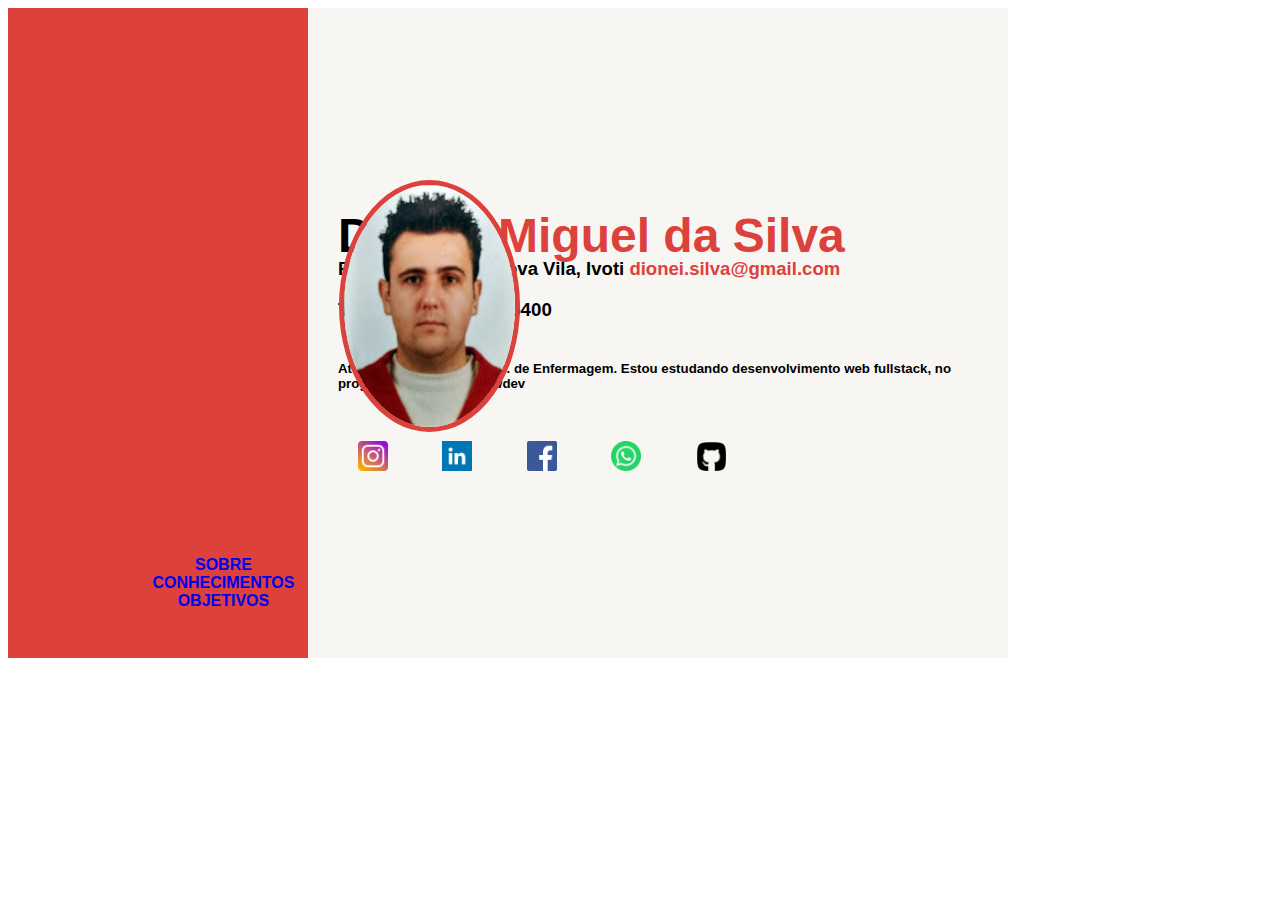
==== index.html @ 5be775b9 "Primeira Commit" ====
<!DOCTYPE html>
<html lang="pt-br">
  <head>
    <meta charset="UTF-8" />
    <meta http-equiv="X-UA-Compatible" content="IE=edge" />
    <meta name="viewport" content="width=device-width, initial-scale=1.0" />
    <link rel="stylesheet" href="style.css" />
    <title>Curriculo Dionei</title>
  </head>
  <body>
    <section class="section">
      <nav>
        <img class="foto" src="./imagens/Dionei34.jpeg" alt="Foto3/4" />
        <div class="lista">
          <ul style="list-style: none">
            <li><a href="./index.html">SOBRE</a></li>
            <li><a href="./conhecimentos.html"> CONHECIMENTOS</a></li>
            <li><a href="./objetivos.html">OBJETIVOS</a></li>
          </ul>
        </div>
      </nav>
    </section>
    <main class="main">
      <div class="div1" >
        <h1 class="name">Dionei <span>Miguel da Silva</h1></span>
        <h3 class="endereco">Rua Tr Dois, 555, Nova Vila, Ivoti <a class="email" href="mailto:dionei.silva@gmail.com" target="_blank"
          > dionei.silva@gmail.com</a></h3>
        <h3 class="fone">Telefone: (51)998415400</h3>
        <h5>
          Atualmente atuo como Tec. de Enfermagem. Estou estudando
          desenvolvimento web fullstack, no programa Starter na Growdev
        </h5>
      </div>
      <div>
        <a href="https://www.instagram.com/dionei.miguel/" target="_blank">
          <img class="link" src="./imagens/instagram.png"  alt="dionei-instagram"
        /></a>
        <a href="https://www.linkedin.com/in/dionei-silva-658858243/" target="_blank"
          ><img class="link" src="./imagens/linkedin.png" alt="dionei-linkedin"
        /></a>
        <a href="https://www.facebook.com/dionei.silva.9/" target="_blank"
          ><img class="link" src="./imagens/facebook.png" alt="dionei-facebook"
        /></a>
        <a href="https://api.whatsapp.com/send?phone=5551998415400" target="_blank"
          ><img class="link" src="./imagens/whatsapp.png" alt="dionei-whatsapp"
        /></a>
        <a href="https://github.com/dionei-silva" target="_blank"
          ><img class="link" src="./imagens/github.png" alt="dionei-github"
        /></a>
      </div>
    </main>
  </body>
</html>
---- style.css ----
* {
  text-decoration: none;
  font-family: sans-serif;
}

body {
  display: flex;
  height: 100vh;
}

.section {
  font-family: Arial, Helvetica, sans-serif;
  background-color: hsl(2, 70%, 55%);
  height: 650px;
  width: 300px;
}

.main {
  background-color: hsl(48, 24%, 96%);
  height: 650px;
  width: 700px;
}

.div1 {
  margin: 50px;
  margin-top: 200px;
  margin-left: 30px;
}

.div2 {
  margin: 50px;
  margin-top: 200px;
  font-weight: bolder;
  margin-left: 30px;
}

.div3 {
  margin: 50px;
  margin-top: 200px;
  font-weight: bolder;
  font-size: 20px;
  margin-left: 30px;
}

.lista {
  font-family: Arial, Helvetica, sans-serif;
  font-weight: bolder;
  text-align: center;
  position: absolute;
  color: black;
  top: 60%;
  right: 77%;
}

.foto {
  width: 100;
  height: 100;
  position: absolute;
  right: 760px;
  top: 20%;
  border: 5px solid hsl(2, 70%, 55%);
  border-radius: 50%;
}

.name {
  font-family: Arial, Helvetica, sans-serif;
  font-size: 300%;
}

span {
  font-family: Arial, Helvetica, sans-serif;
  color: hsl(2, 70%, 55%);
}

.endereco {
  font-family: Arial, Helvetica, sans-serif;
  font-size: 116%;
  margin-top: -6%;
}

.fone {
  font-family: Arial, Helvetica, sans-serif;
}

h5 {
  font-family: Arial, Helvetica, sans-serif;
  margin-top: 40px;
  margin-bottom: 40px;
}

.link {
  max-width: 30px;
  max-height: 30px;
  margin-left: 50px;
}

.email {
  color: hsl(2, 70%, 55%);
}
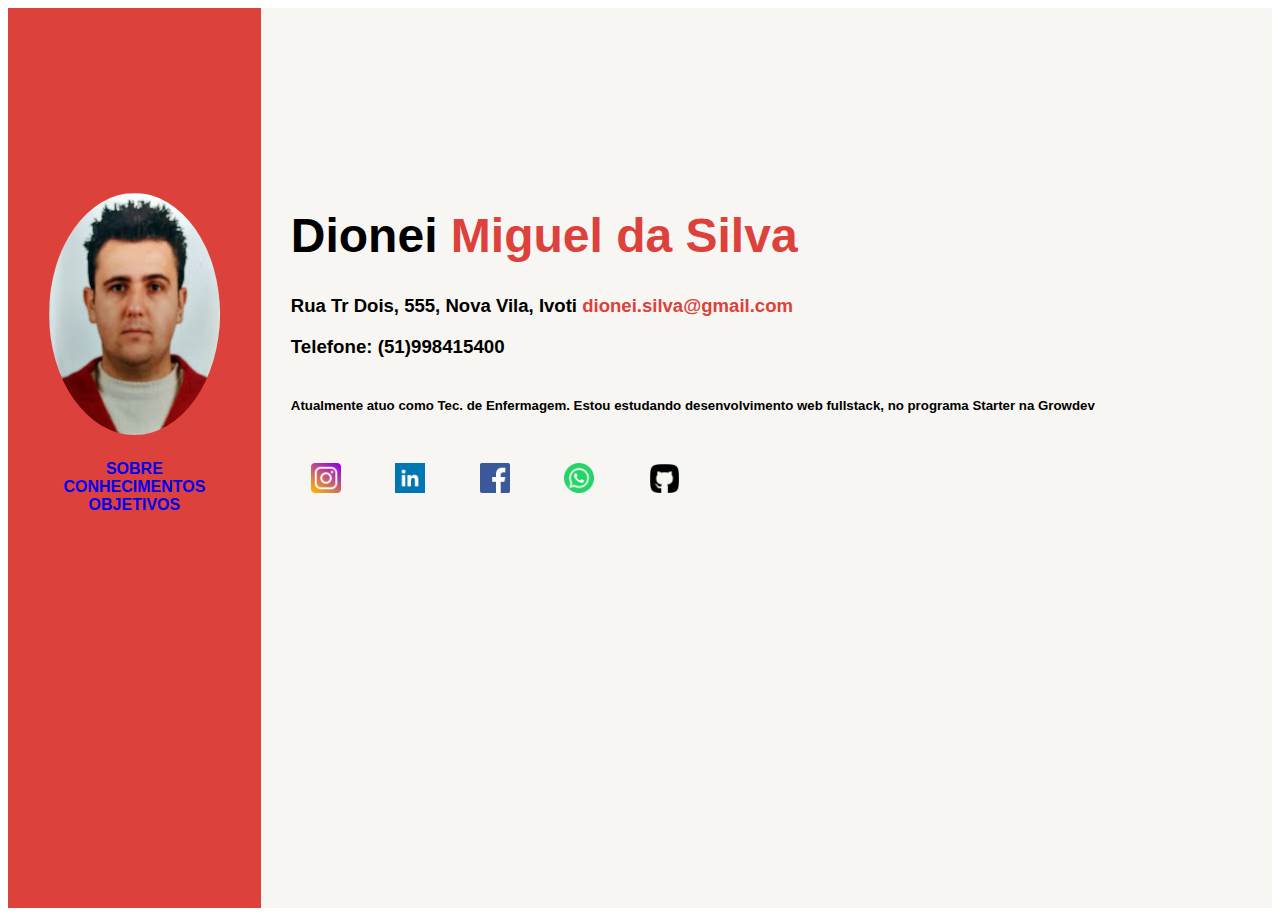
==== commit c04656ae: "terceira commit" ====
--- a/index.html
+++ b/index.html
@@ -12,7 +12,7 @@
       <nav>
         <img class="foto" src="./imagens/Dionei34.jpeg" alt="Foto3/4" />
         <div class="lista">
-          <ul style="list-style: none">
+          <ul class="nav-itens">
             <li><a href="./index.html">SOBRE</a></li>
             <li><a href="./conhecimentos.html"> CONHECIMENTOS</a></li>
             <li><a href="./objetivos.html">OBJETIVOS</a></li>
--- a/style.css
+++ b/style.css
@@ -11,14 +11,14 @@
 .section {
   font-family: Arial, Helvetica, sans-serif;
   background-color: hsl(2, 70%, 55%);
-  height: 650px;
-  width: 300px;
+  width: 20vw;
+  min-width: 200px;
+  text-align: center;
 }
 
 .main {
   background-color: hsl(48, 24%, 96%);
-  height: 650px;
-  width: 700px;
+  width: 80vw;
 }
 
 .div1 {
@@ -46,20 +46,15 @@
   font-family: Arial, Helvetica, sans-serif;
   font-weight: bolder;
   text-align: center;
-  position: absolute;
   color: black;
-  top: 60%;
-  right: 77%;
 }
 
 .foto {
   width: 100;
   height: 100;
-  position: absolute;
-  right: 760px;
-  top: 20%;
   border: 5px solid hsl(2, 70%, 55%);
   border-radius: 50%;
+  margin-top: 20vh;
 }
 
 .name {
@@ -75,7 +70,6 @@
 .endereco {
   font-family: Arial, Helvetica, sans-serif;
   font-size: 116%;
-  margin-top: -6%;
 }
 
 .fone {
@@ -97,3 +91,8 @@
 .email {
   color: hsl(2, 70%, 55%);
 }
+
+.nav-itens {
+  list-style: none;
+  padding: 0;
+}
